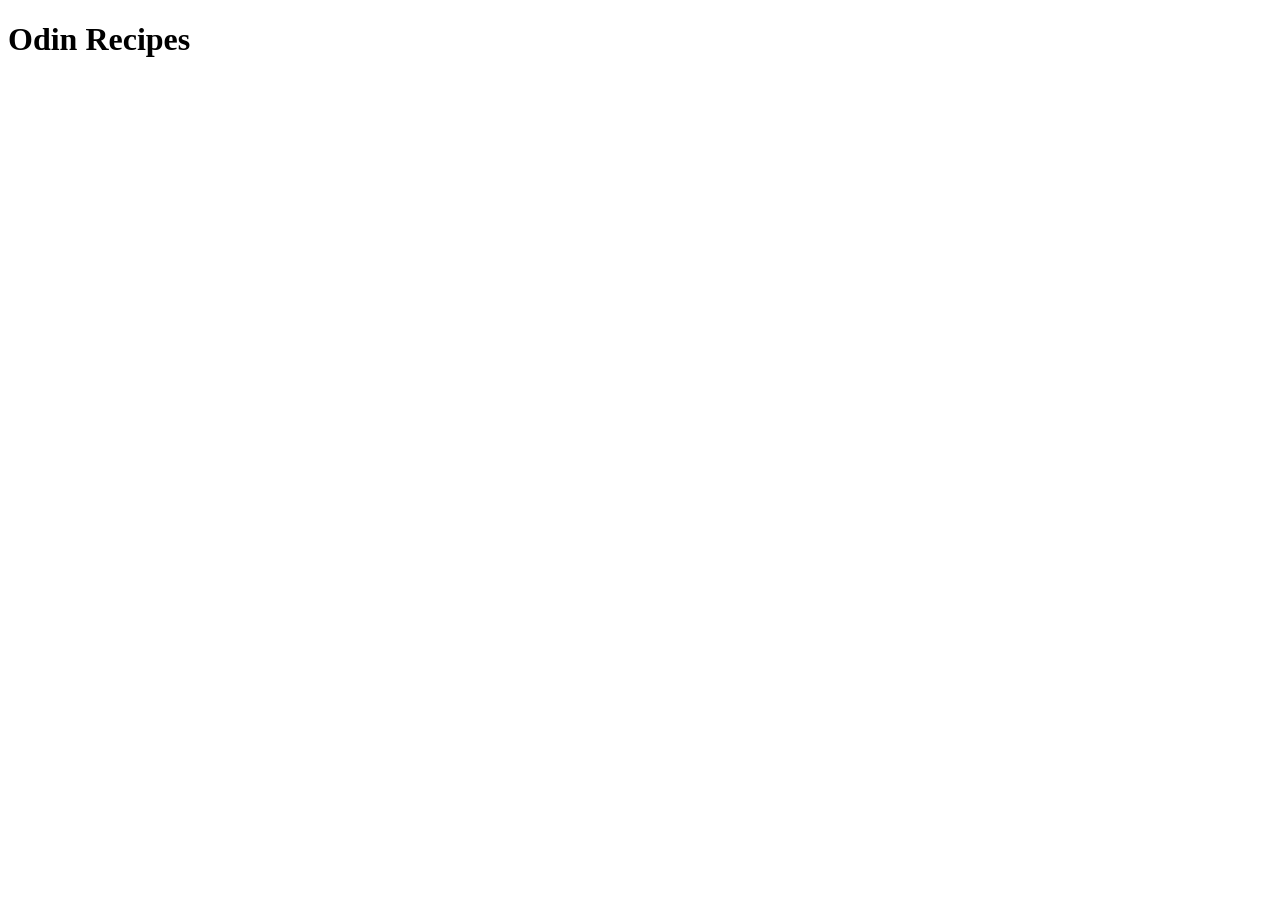
==== iindex.html @ fe541201 "Add index.html with boilerplate" ====
<!DOCTYPE html>
<html lang="en">
<head>
    <meta charset="UTF-8">
    <meta name="viewport" content="width=device-width, initial-scale=1.0">
    <title>Odin Recipes</title>
</head>
<body>
    <h1>Odin Recipes</h1>
</body>
</html>
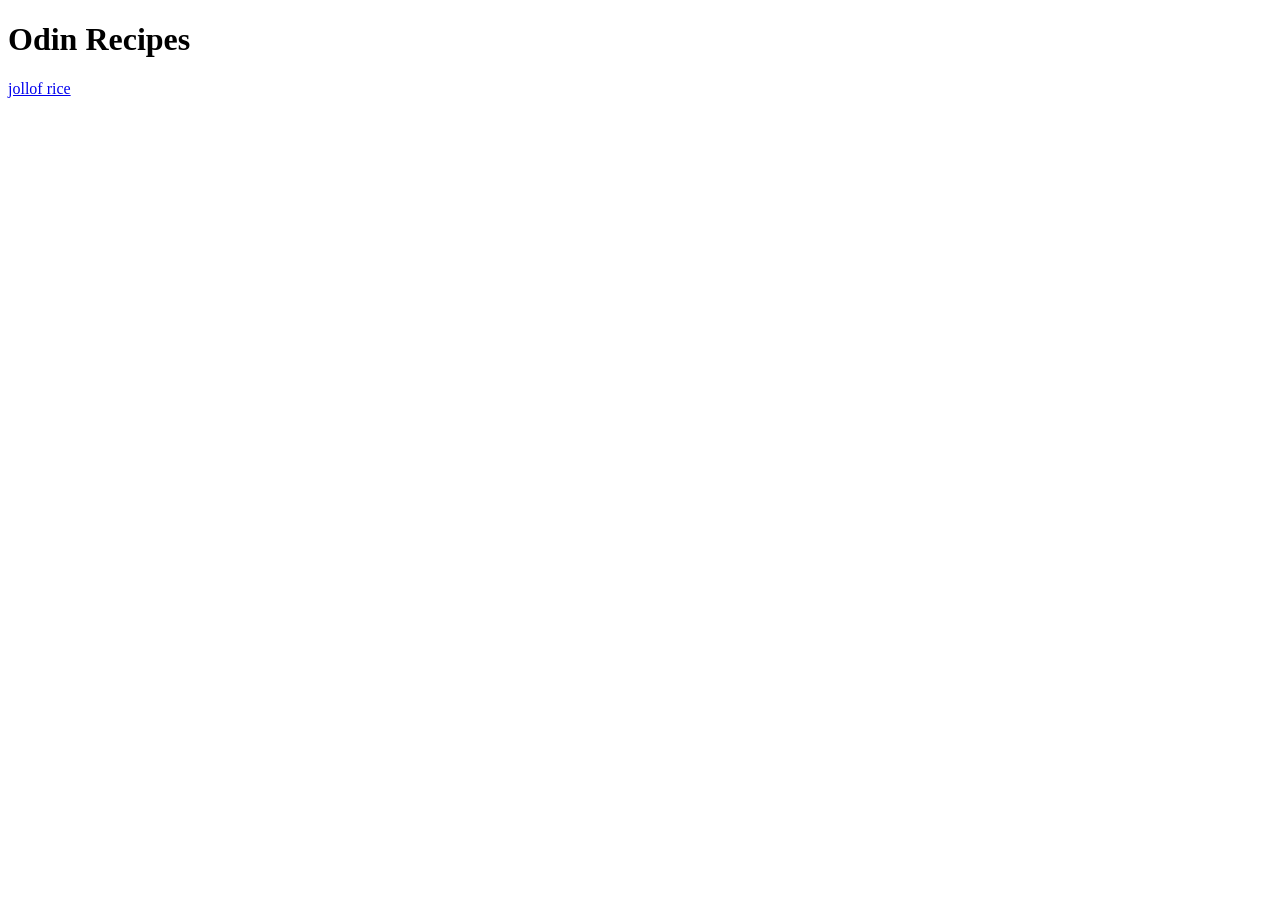
==== commit e5e26626: "Add link to jollof rice recipe" ====
--- a/iindex.html
+++ b/iindex.html
@@ -7,5 +7,6 @@
 </head>
 <body>
     <h1>Odin Recipes</h1>
+    <a href="recipes/jollof-rice.html">jollof rice</a>
 </body>
 </html>
